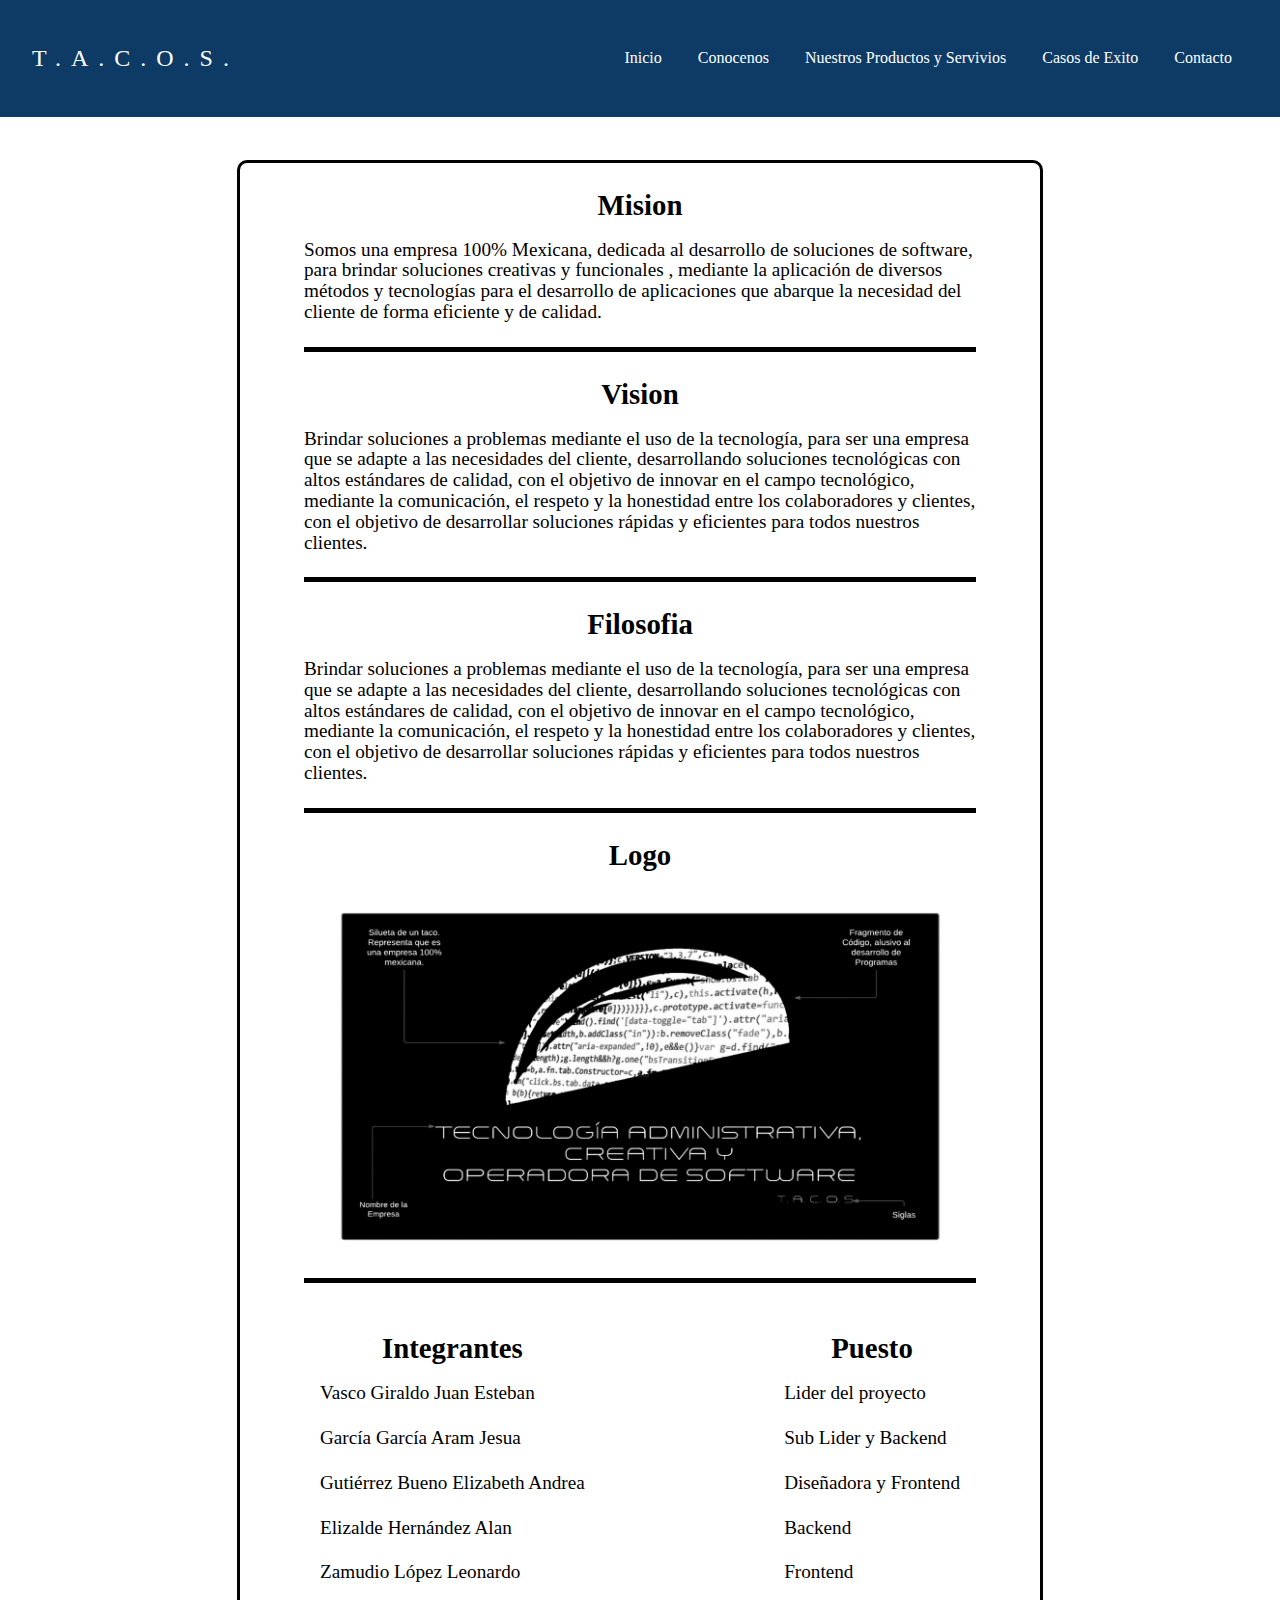
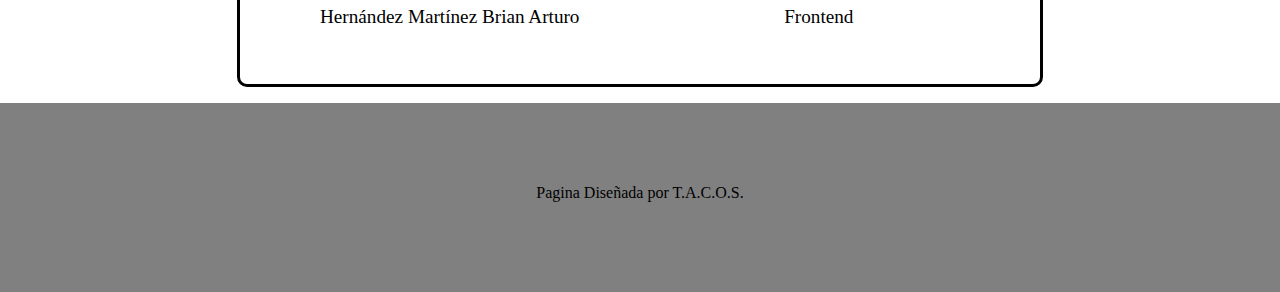
==== pag1.html @ cdb614da "Conocenos" ====
<!DOCTYPE html>
<html lang="en">
<head>
    <meta charset="UTF-8">
    <meta http-equiv="X-UA-Compatible" content="IE=edge">
    <meta name="viewport" content="width=device-width, initial-scale=1.0">
    <link rel="stylesheet" href="css/pag1.css">
    <title>Conocenos</title>
</head>

<body>
<!--Cabecera-->    
    <header class="header">
        <div class="cabecera logo-container">
            <p class="logo">T.A.C.O.S.</p>
            <nav class="navigation">
                <ul>
                    <li><a href="#"> Inicio</a></li>
                    <li><a href="#"> Conocenos</a></li>
                    <li><a href="#"> Nuestros Productos y Servivios</a></li> 
                    <li><a href="#"> Casos de Exito</a></li>
                    <li><a href="#"> Contacto</a></li>
                </ul>    
            </nav>
        </div>
    </header> 
<!--Fin de la Cabecera-->
<!--Cuerpo-->
    <section class="main">
        <section class="maincontainer2">
            <div id="Mision"class="carateristica">
                <h2>Mision</h2>
                <p>Somos una empresa 100% Mexicana, dedicada al desarrollo de soluciones de software, para brindar soluciones creativas y funcionales , mediante la aplicación de diversos métodos y tecnologías para el desarrollo de aplicaciones que abarque la necesidad del cliente de forma eficiente y de calidad.
                </p>
                <hr color="black" size="5px">
            </div>
            <div id="Vision" class="carateristica">
                <h2>Vision</h2>
                <p>Brindar soluciones a problemas mediante el uso de la tecnología, para ser una empresa que se adapte a las necesidades del cliente, desarrollando soluciones tecnológicas con altos estándares de calidad, con el objetivo de innovar en el campo tecnológico,  mediante la comunicación, el respeto y la honestidad entre los colaboradores y clientes, con el objetivo de desarrollar soluciones rápidas y eficientes para todos nuestros clientes.
                </p>
                <hr color="black" size="5px">
            </div>
            <div id="Filosofia" class="carateristica">
                <h2>Filosofia</h2>
                <p>Brindar soluciones a problemas mediante el uso de la tecnología, para ser una empresa que se adapte a las necesidades del cliente, desarrollando soluciones tecnológicas con altos estándares de calidad, con el objetivo de innovar en el campo tecnológico,  mediante la comunicación, el respeto y la honestidad entre los colaboradores y clientes, con el objetivo de desarrollar soluciones rápidas y eficientes para todos nuestros clientes.
                </p>
                <hr color="black" size="5px">
            </div>
            <div id="Logo" class="carateristica">
                <h2>Logo</h2>
                <img src="Img/Imagen1.png">
                <hr color="black" size="5px">
            </div>
            <div id="Integrantes" class="carateristica integrantes">
                <div><h2>Integrantes</h2>
                    <ul>
                        <li>Vasco Giraldo Juan Esteban</li><p></p>
                        <li>García García Aram Jesua </li><p></p>
                        <li>Gutiérrez Bueno Elizabeth Andrea</li><p></p>
                        <li>Elizalde Hernández Alan</li><p></p>      
                        <li>Zamudio López Leonardo</li><p></p>
                        <li>Hernández Martínez Brian Arturo</li><p></p>
                    </ul>
                </div>
                <div><h2>Puesto</h2>
                    <ul>
                        <li>Lider del proyecto</li><p></p>
                        <li>Sub Lider y Backend</li><p></p>
                        <li>Diseñadora y Frontend</li><p></p>
                        <li>Backend</li><p></p>
                        <li>Frontend</li><p></p>
                        <li>Frontend</li><p></p>
                    </ul>     
                </div>
            </div>
        </section>
<!--Fin del cuerpo-->    
    <footer class="footer">
        <div class="maincontainer3">
            <p>Pagina Diseñada por T.A.C.O.S.</p>
        </div>
    </footer>    
    </main>
</body>
</html>
---- css/pag1.css ----
body{
    background-color: white;
    font-family: cursive ;
    color: black;
    line-height: 1.3rem ;
    font-size: 1 rem;
    margin: 0;
}
p{
       margin-bottom: 1.5rem ;

}

/*Inicio de la cabecera*/

.header{
    background: #0D3B66;
    color: white;
    padding: 1.5rem 2rem;
    font-size: 1rem;
    position: fixed;
    left: 0;
    top: 0;
    right: 0;
     
}
    .header a{
        color: white;
        text-decoration: none;
    }
    .logo-container{
        display: flex;
        justify-content: space-between;
        align-items: center;
         
    }
    .logo{
        letter-spacing: 10px;
        font-size: 1.5rem;
    }
    .navigation ul{
        margin:0;
        padding:0;
        list-style: none;
    }
        .navigation ul li{
            display: inline-block;
        }
            .navigation ul li a{
                display: block;
                padding: 0.5rem 1rem;
                transition: all 0.4s linear;
                border-radius: 10px;
            }
                .navigation ul li a:hover{
                    background: gray;
                }

/*Fin de la cabecera*/

/*Inicio del body*/
 .main{
     padding-top: 10rem ;
 }
.maincontainer2{
    width: 80%;
    max-width: 800px;
    margin: 0 auto;
    border:3px solid black;
    border-radius: 10px;
    justify-content: space-between;

}
.carateristica{
    margin: 2rem 4rem;
    font-size: 1.2rem;
}

    .carateristica h2{
        text-align: center;
    }
    .carateristica img{ 
        padding: 0 0;
        width: 97%;
        height: 100%;
        border: 0;
    }   

    
    .carateristica ul{
        margin: 0.5rem 1rem;
        padding: 0;
        list-style: none;
    }
        .carateristica ul li{
            display: inline-block;
            display: inline;

        }
    .integrantes{
        display: flex;
        justify-content: space-between;
        align-items: center;
       
    }    
    
/*Fin del body */

.footer{
    background-color: gray;
    width: 100%;
    margin: 0 auto;
    padding: 4rem 0;
    text-align: center;
    margin-top: 1rem;
}
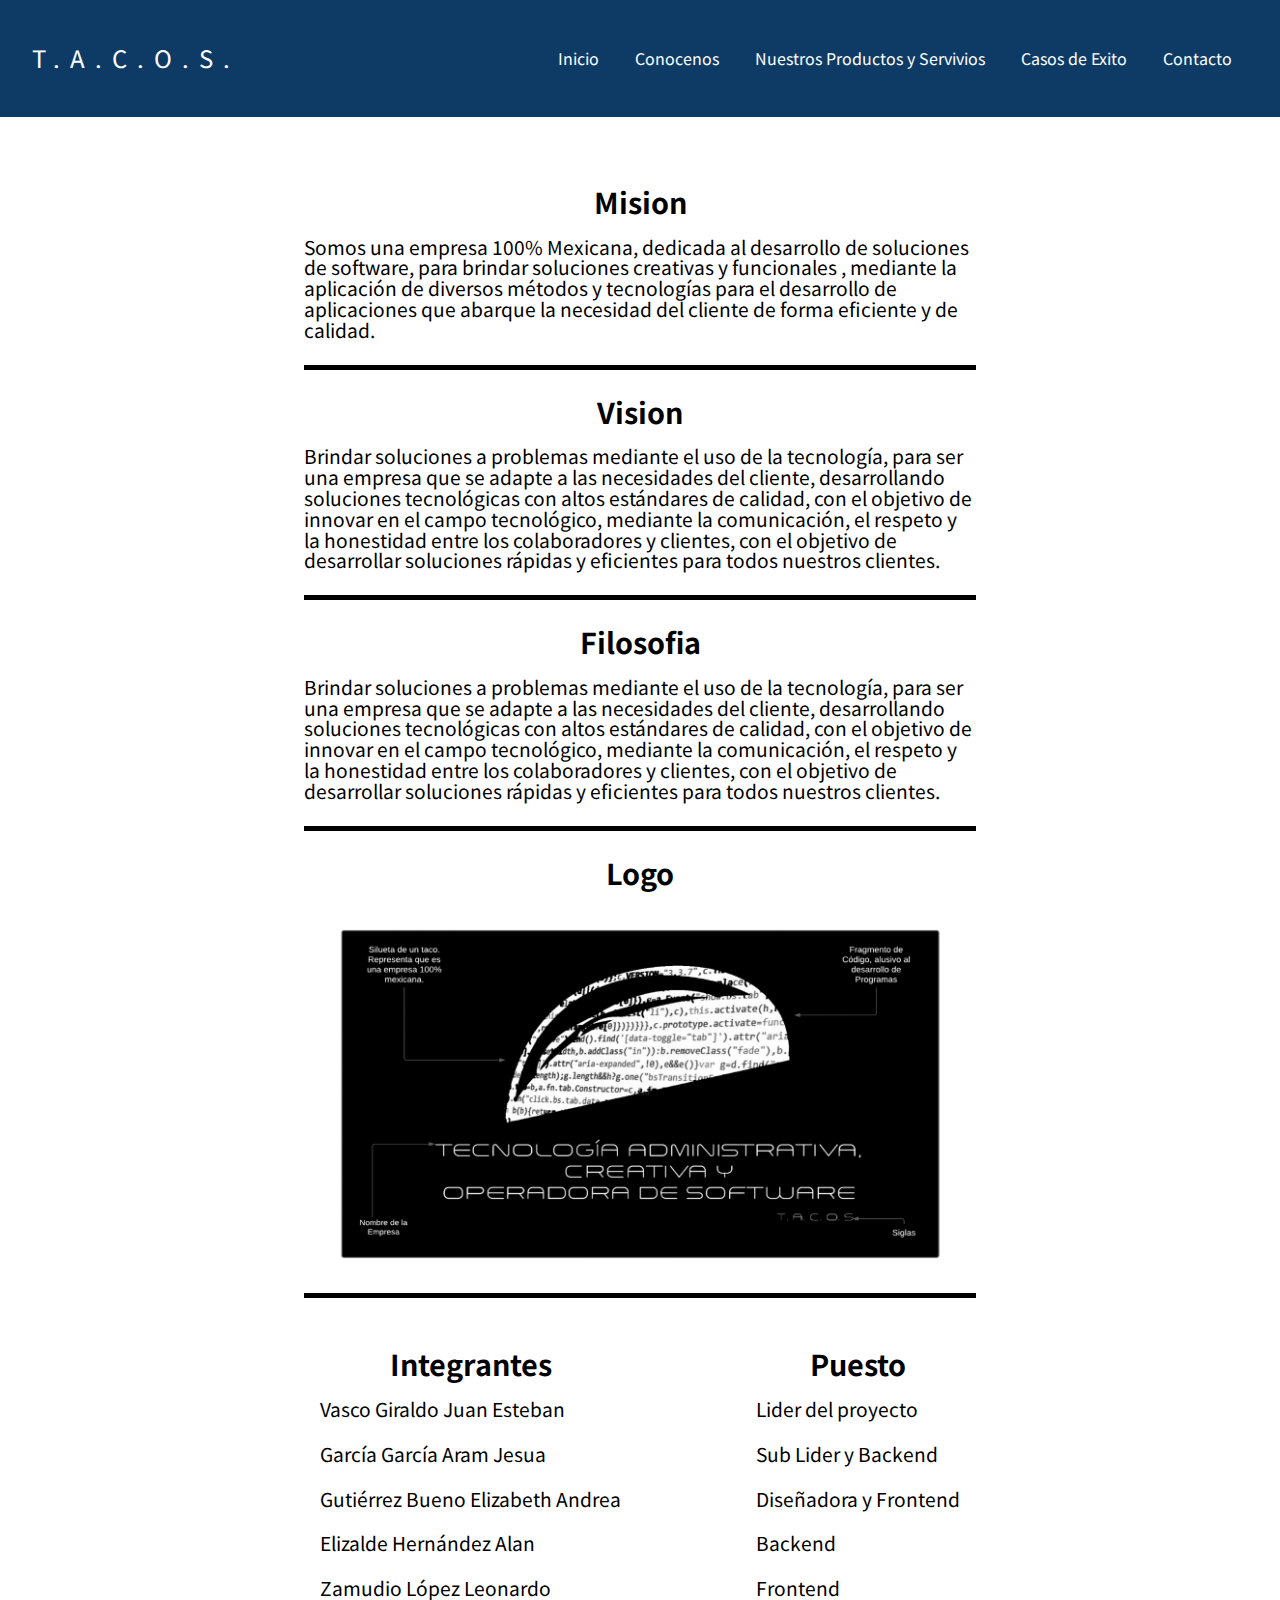
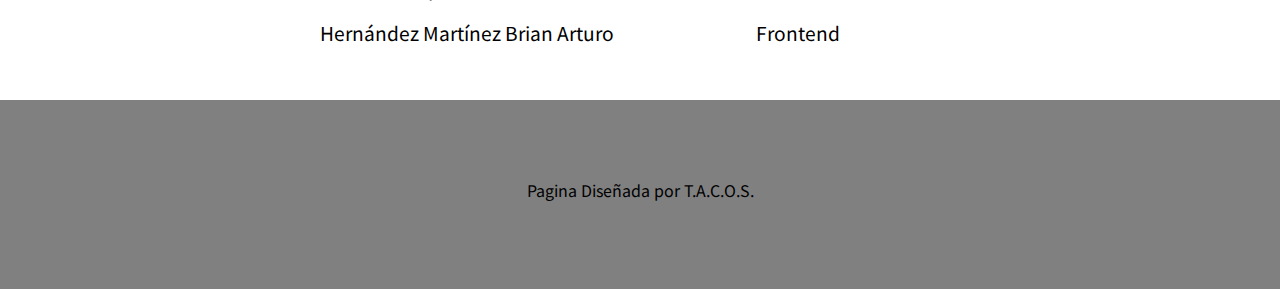
==== commit 260971d6: "Corregido" ====
--- a/pag1.html
+++ b/pag1.html
@@ -6,6 +6,9 @@
     <meta name="viewport" content="width=device-width, initial-scale=1.0">
     <link rel="stylesheet" href="css/pag1.css">
     <title>Conocenos</title>
+    <link rel="shortcut icon" href="Multimedia/Logo.ico" />
+    <link rel="preconnect" href="https://fonts.gstatic.com">
+    <link rel="stylesheet" href="https://fonts.googleapis.com/css2?family=Noto+Sans+JP:wght@100&display=swap">
 </head>
 
 <body>
@@ -15,11 +18,11 @@
             <p class="logo">T.A.C.O.S.</p>
             <nav class="navigation">
                 <ul>
-                    <li><a href="#"> Inicio</a></li>
-                    <li><a href="#"> Conocenos</a></li>
-                    <li><a href="#"> Nuestros Productos y Servivios</a></li> 
-                    <li><a href="#"> Casos de Exito</a></li>
-                    <li><a href="#"> Contacto</a></li>
+                    <li><a href="index.html"> Inicio</a></li>
+                    <li><a href="pag1.html"> Conocenos</a></li>
+                    <li><a href="pag2.html"> Nuestros Productos y Servivios</a></li> 
+                    <li><a href="pag3.html"> Casos de Exito</a></li>
+                    <li><a href="pag4.html"> Contacto</a></li>
                 </ul>    
             </nav>
         </div>
@@ -48,7 +51,7 @@
             </div>
             <div id="Logo" class="carateristica">
                 <h2>Logo</h2>
-                <img src="Img/Imagen1.png">
+                <img src="Multimedia/Imagen1.png">
                 <hr color="black" size="5px">
             </div>
             <div id="Integrantes" class="carateristica integrantes">
--- a/css/pag1.css
+++ b/css/pag1.css
@@ -1,6 +1,6 @@
 body{
     background-color: white;
-    font-family: cursive ;
+    font-family: Noto Sans JP ;
     color: black;
     line-height: 1.3rem ;
     font-size: 1 rem;
@@ -66,7 +66,7 @@
     width: 80%;
     max-width: 800px;
     margin: 0 auto;
-    border:3px solid black;
+    border:3px;
     border-radius: 10px;
     justify-content: space-between;
 
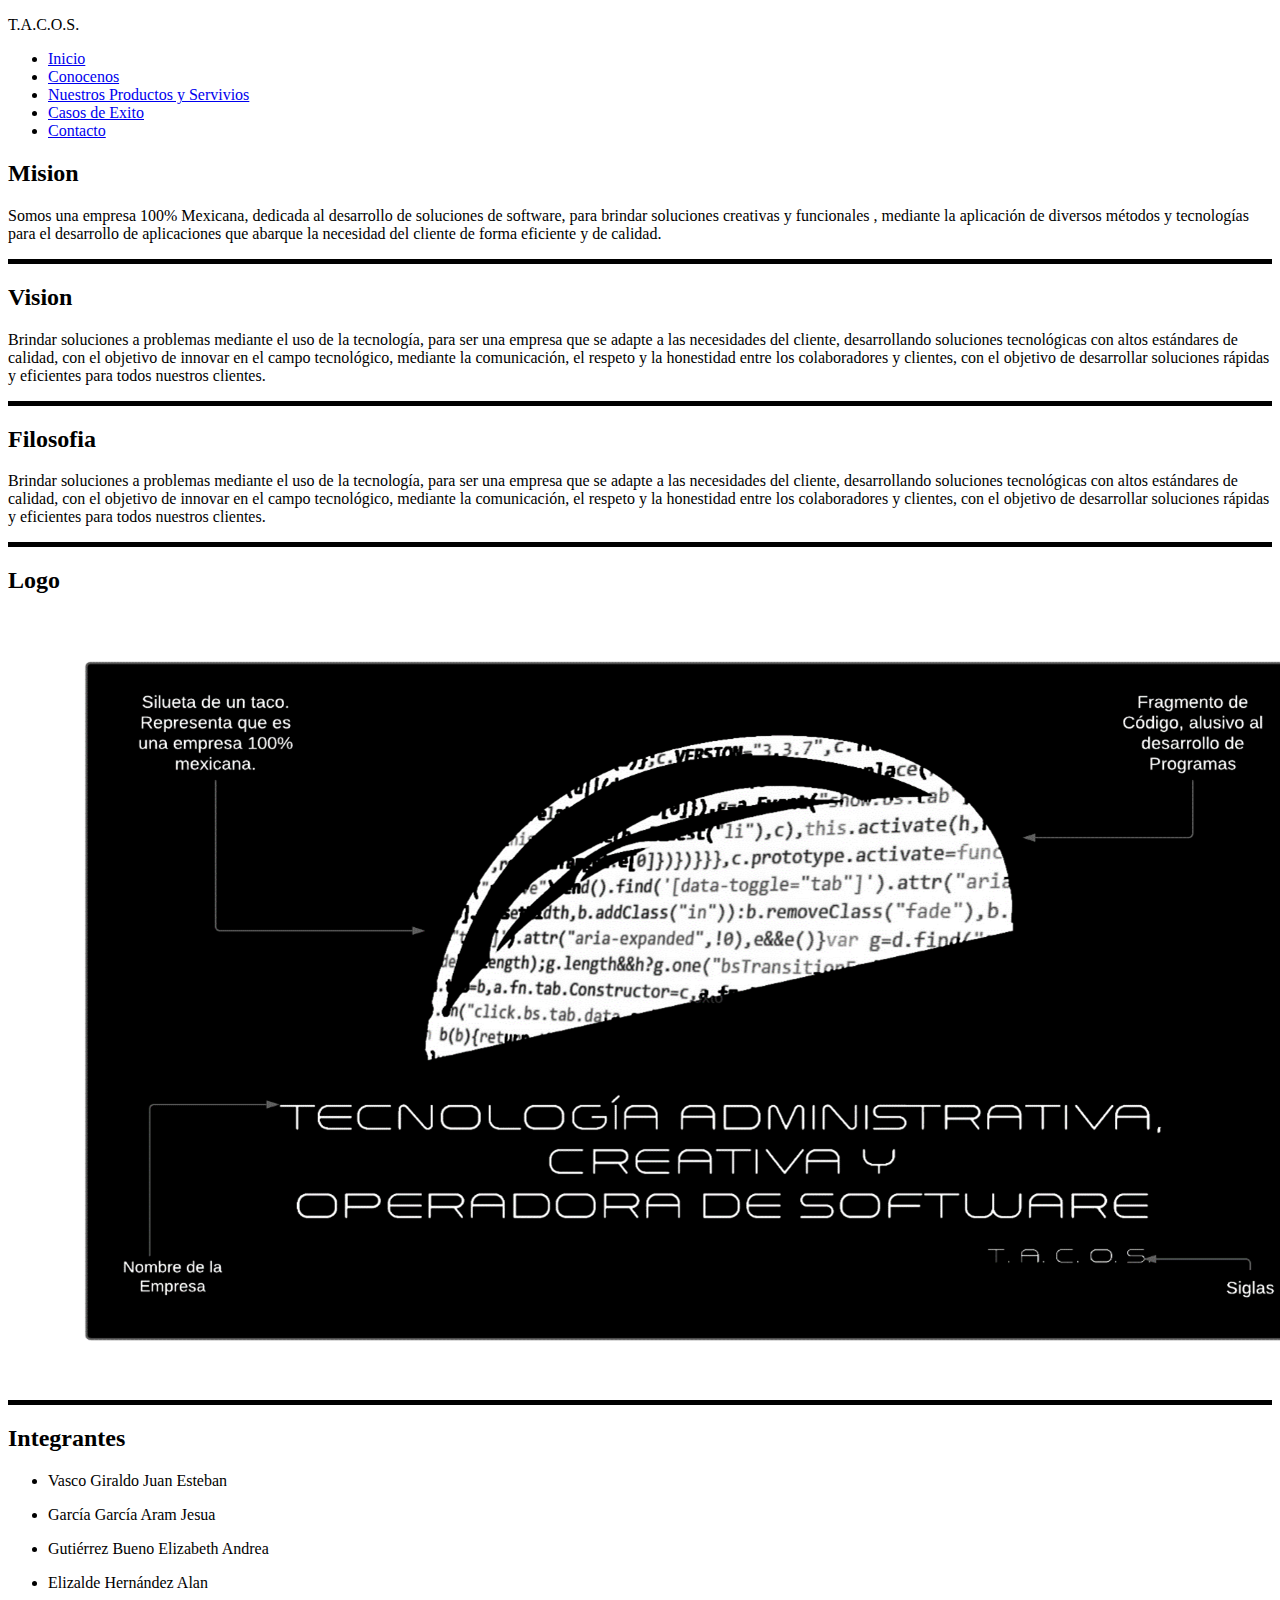
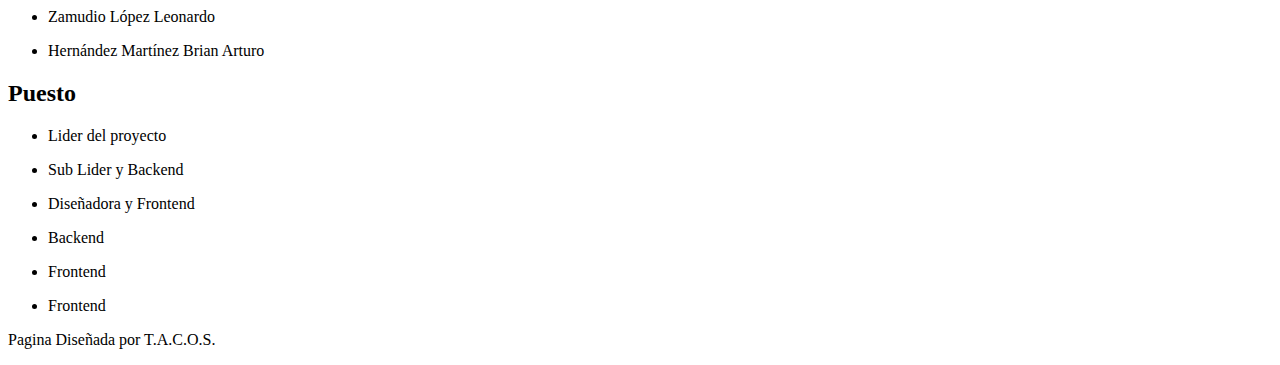
==== commit 58bbee75: "Carpeta CSS" ====
--- a/pag1.html
+++ b/pag1.html
@@ -4,7 +4,7 @@
     <meta charset="UTF-8">
     <meta http-equiv="X-UA-Compatible" content="IE=edge">
     <meta name="viewport" content="width=device-width, initial-scale=1.0">
-    <link rel="stylesheet" href="css/pag1.css">
+    <link rel="stylesheet" href="CSS/pag1.css">
     <title>Conocenos</title>
     <link rel="shortcut icon" href="Multimedia/Logo.ico" />
     <link rel="preconnect" href="https://fonts.gstatic.com">
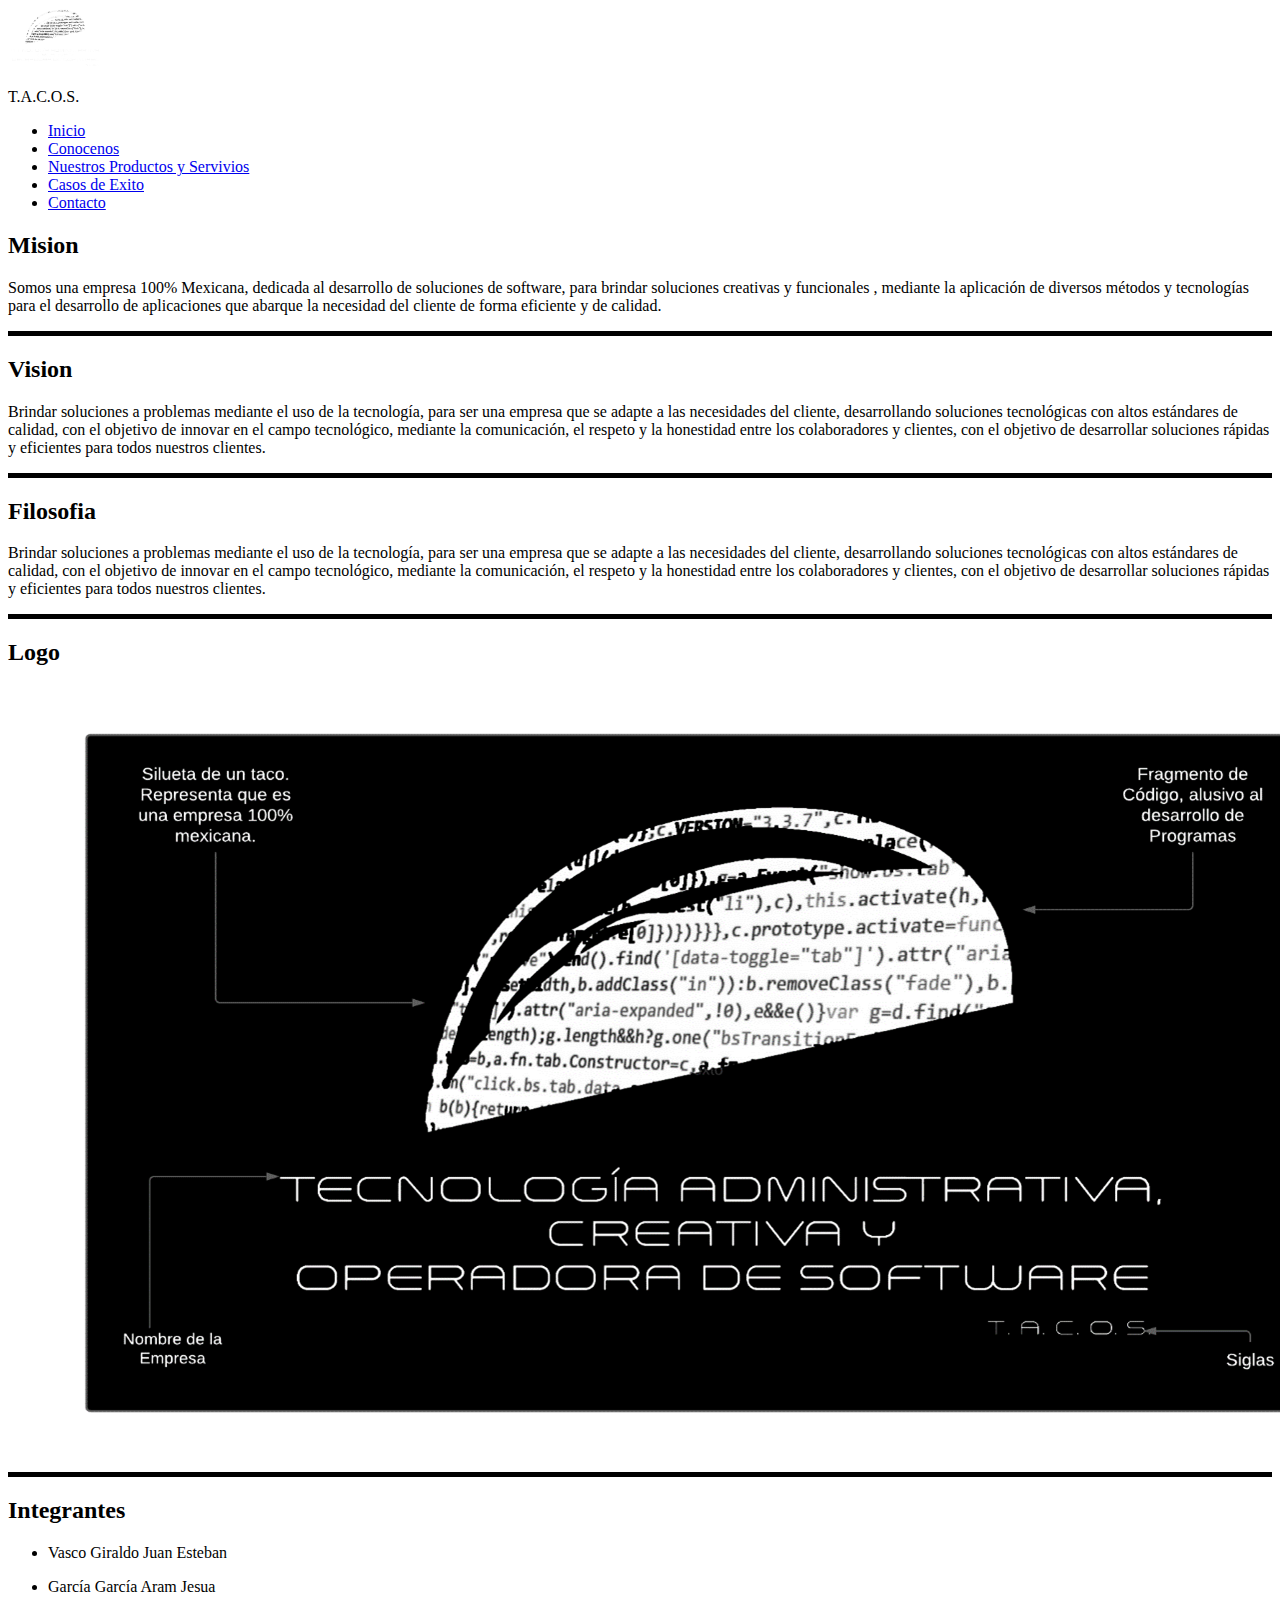
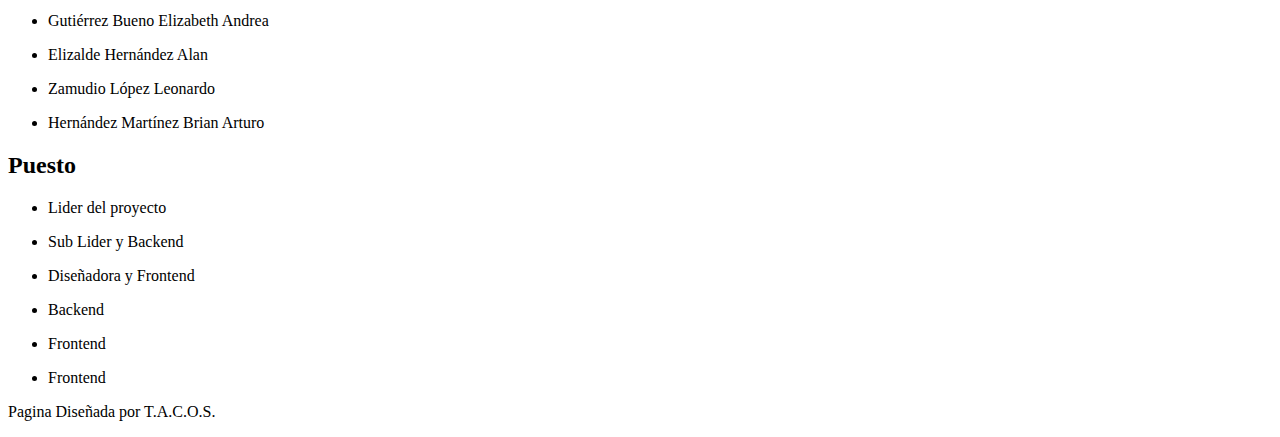
==== commit d81089d8: "ultimo" ====
--- a/pag1.html
+++ b/pag1.html
@@ -15,6 +15,7 @@
 <!--Cabecera-->    
     <header class="header">
         <div class="cabecera logo-container">
+            <img src="Multimedia/Logo.png" widht="92px" height="60px">
             <p class="logo">T.A.C.O.S.</p>
             <nav class="navigation">
                 <ul>
@@ -85,4 +86,4 @@
     </footer>    
     </main>
 </body>
-</html>+</html>
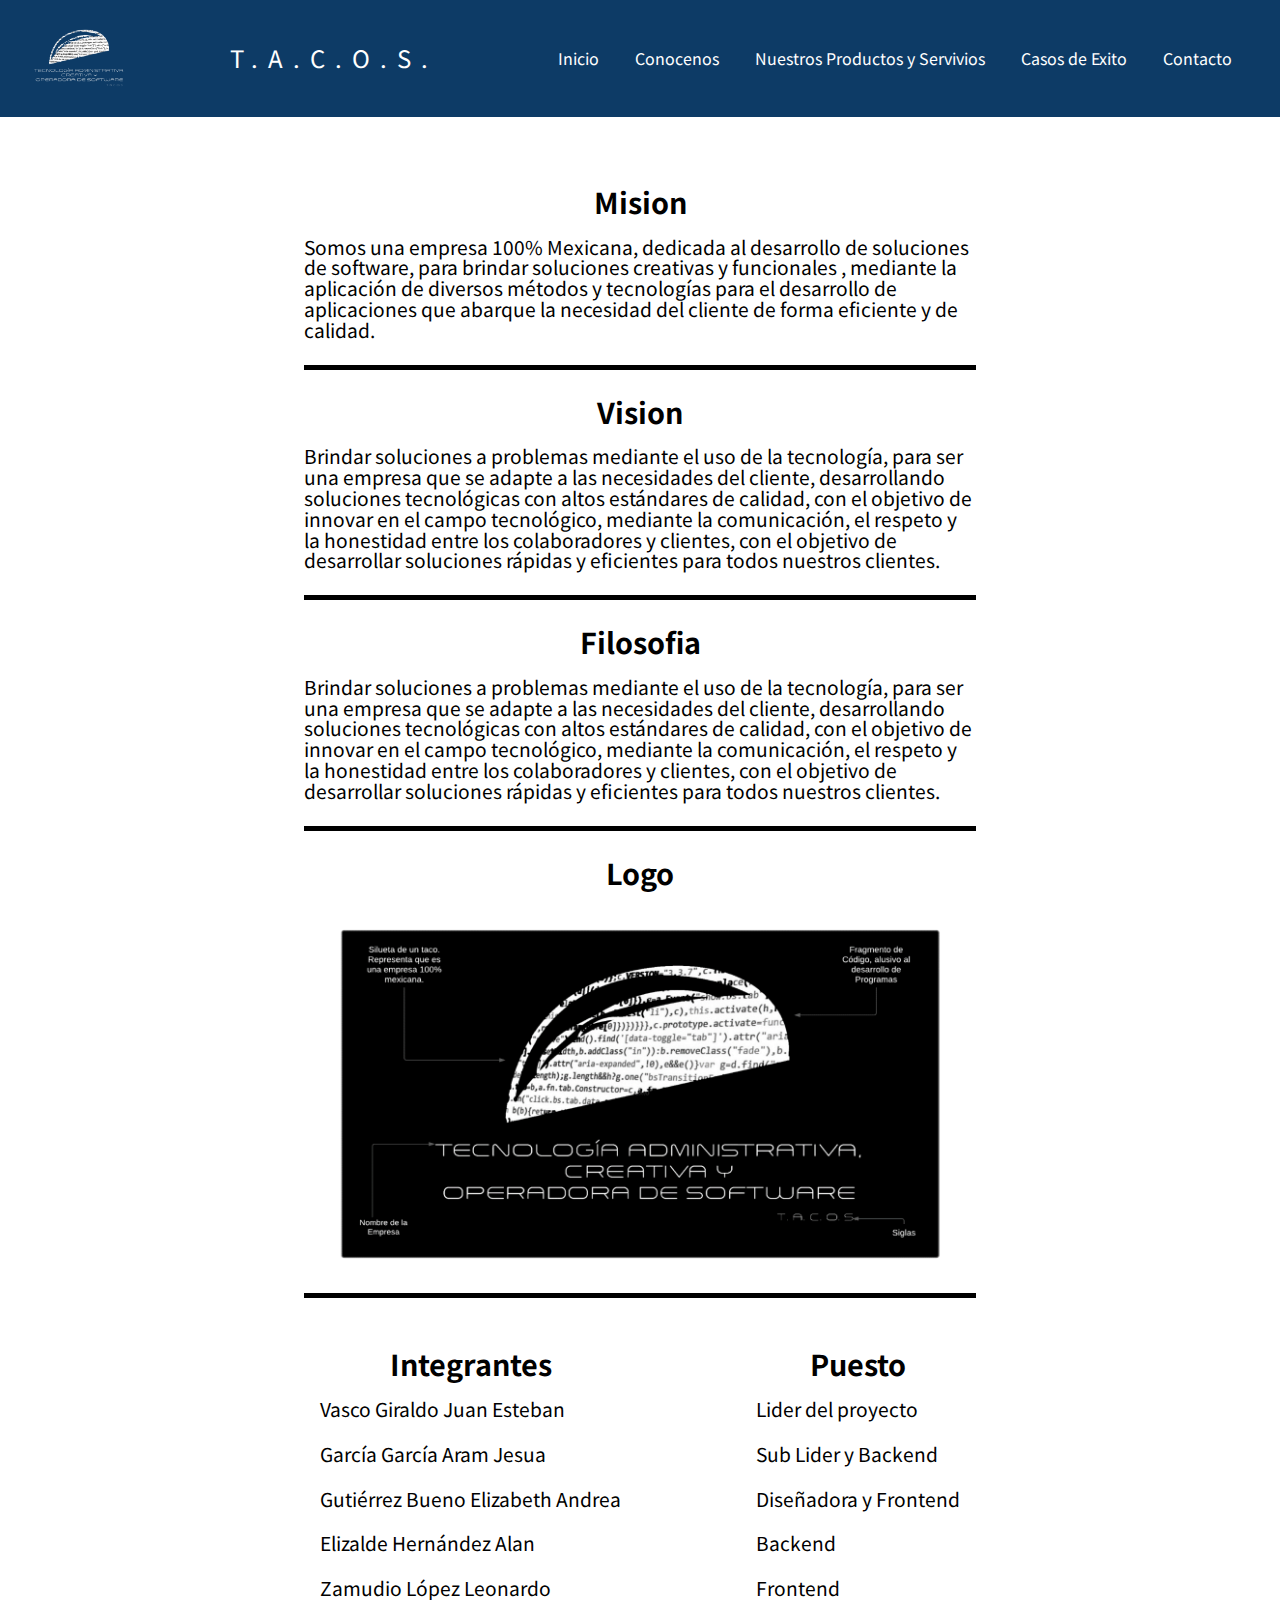
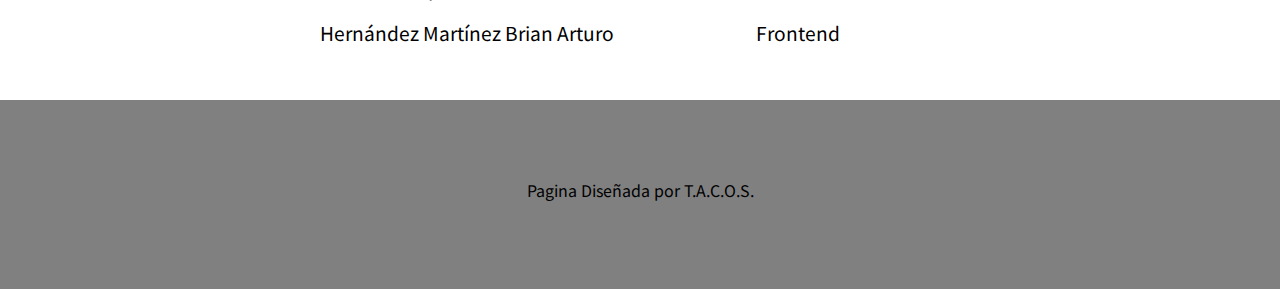
==== commit 609940b1: "corrección" ====
--- a/pag1.html
+++ b/pag1.html
@@ -4,7 +4,7 @@
     <meta charset="UTF-8">
     <meta http-equiv="X-UA-Compatible" content="IE=edge">
     <meta name="viewport" content="width=device-width, initial-scale=1.0">
-    <link rel="stylesheet" href="CSS/pag1.css">
+    <link rel="stylesheet" href="css/pag1.css">
     <title>Conocenos</title>
     <link rel="shortcut icon" href="Multimedia/Logo.ico" />
     <link rel="preconnect" href="https://fonts.gstatic.com">
--- a/css/pag1.css
+++ b/css/pag1.css
@@ -0,0 +1,118 @@
+body{
+    background-color: white;
+    font-family: Noto Sans JP ;
+    color: black;
+    line-height: 1.3rem ;
+    font-size: 1 rem;
+    margin: 0;
+}
+p{
+       margin-bottom: 1.5rem ;
+
+}
+
+/*Inicio de la cabecera*/
+
+.header{
+    background: #0D3B66;
+    color: white;
+    padding: 1.5rem 2rem;
+    font-size: 1rem;
+    position: fixed;
+    left: 0;
+    top: 0;
+    right: 0;
+     
+}
+    .header a{
+        color: white;
+        text-decoration: none;
+    }
+    .logo-container{
+        display: flex;
+        justify-content: space-between;
+        align-items: center;
+         
+    }
+    .logo{
+        letter-spacing: 10px;
+        font-size: 1.5rem;
+    }
+    .navigation ul{
+        margin:0;
+        padding:0;
+        list-style: none;
+    }
+        .navigation ul li{
+            display: inline-block;
+        }
+            .navigation ul li a{
+                display: block;
+                padding: 0.5rem 1rem;
+                transition: all 0.4s linear;
+                border-radius: 10px;
+            }
+                .navigation ul li a:hover{
+                    background: gray;
+                }
+
+/*Fin de la cabecera*/
+
+/*Inicio del body*/
+ .main{
+     padding-top: 10rem ;
+ }
+.maincontainer2{
+    width: 80%;
+    max-width: 800px;
+    margin: 0 auto;
+    border:3px;
+    border-radius: 10px;
+    justify-content: space-between;
+
+}
+.carateristica{
+    margin: 2rem 4rem;
+    font-size: 1.2rem;
+}
+
+    .carateristica h2{
+        text-align: center;
+    }
+    .carateristica img{ 
+        padding: 0 0;
+        width: 97%;
+        height: 100%;
+        border: 0;
+    }   
+
+    
+    .carateristica ul{
+        margin: 0.5rem 1rem;
+        padding: 0;
+        list-style: none;
+    }
+        .carateristica ul li{
+            display: inline-block;
+            display: inline;
+
+        }
+    .integrantes{
+        display: flex;
+        justify-content: space-between;
+        align-items: center;
+       
+    }    
+    
+/*Fin del body */
+
+.footer{
+    background-color: gray;
+    width: 100%;
+    margin: 0 auto;
+    padding: 4rem 0;
+    text-align: center;
+    margin-top: 1rem;
+}
+
+
